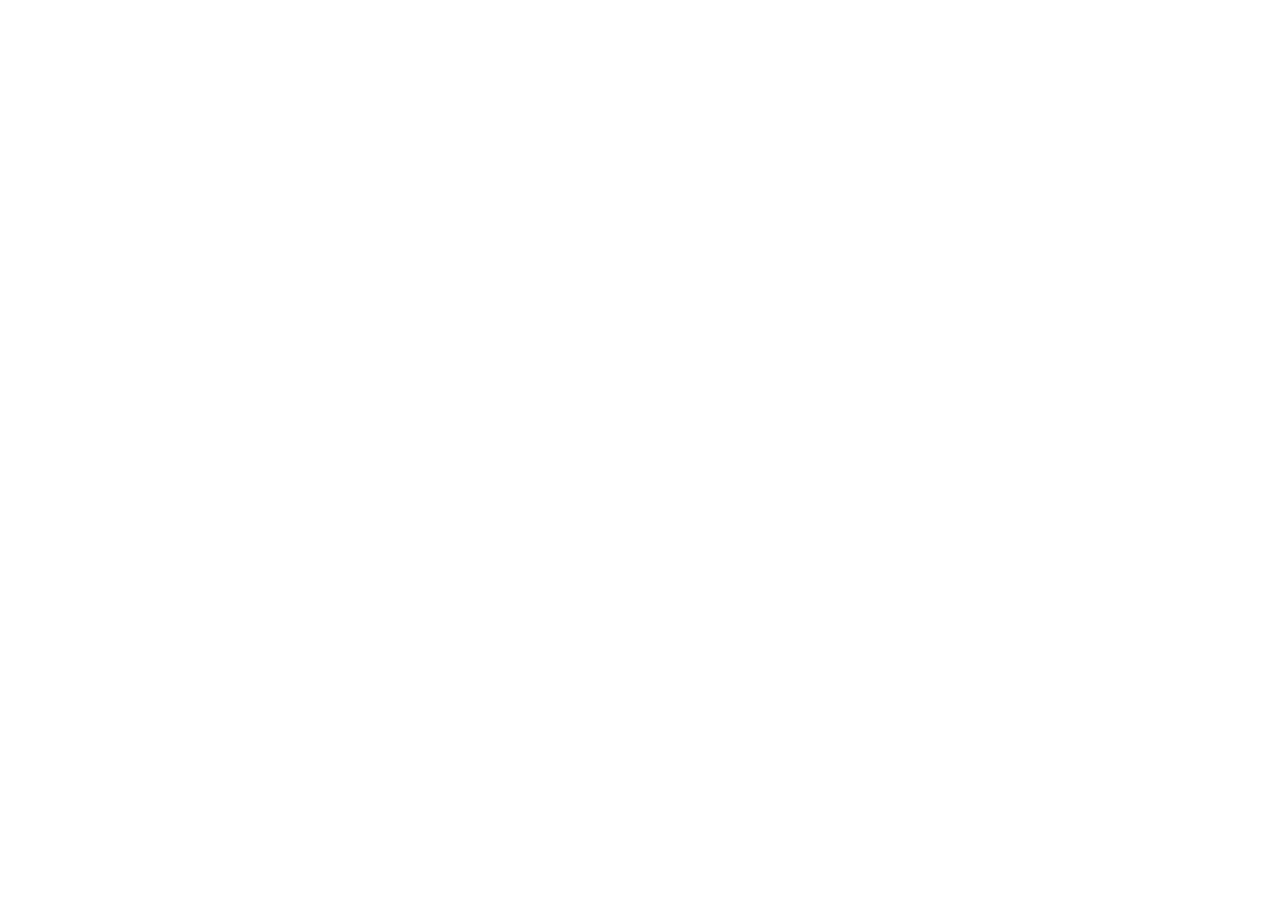
==== index.html @ 7a2a1497 "Deploy Lao Writing Practice site" ====
<!doctype html>
<html lang="en">
  <head>
    <meta charset="UTF-8" />
    <meta name="viewport" content="width=device-width, initial-scale=1.0" />
    <title>Lao Writing Practice</title>
    <script type="module" crossorigin src="/assets/index-D4d2gwaF.js"></script>
    <link rel="stylesheet" crossorigin href="/assets/index-DikcqoBS.css">
  </head>
  <body>
    <div id="root"></div>
  </body>
</html>
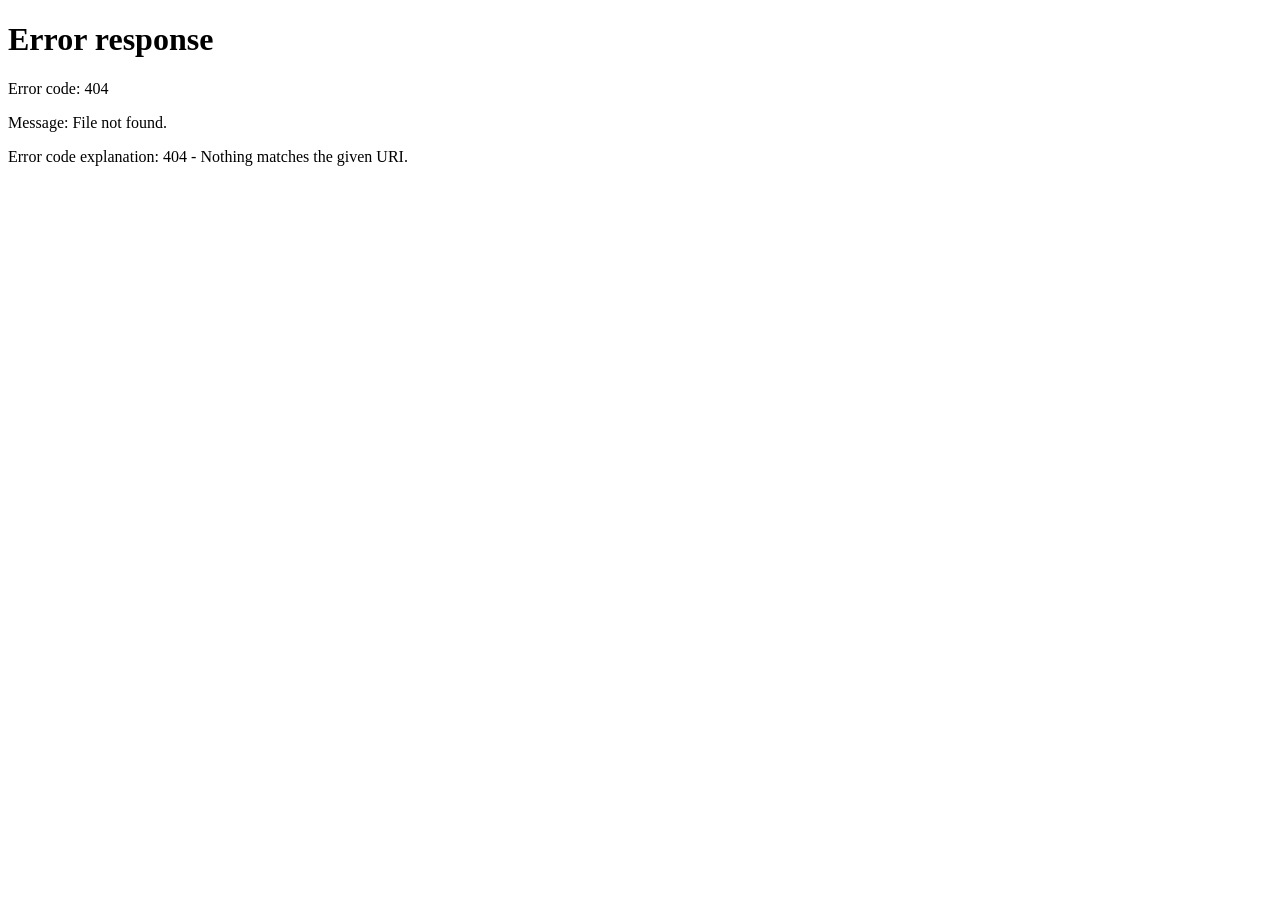
==== commit 94b20f46: "Remove old root site; redirect to /Lao-Writing-Practice/" ====
--- a/index.html
+++ b/index.html
@@ -1,13 +1,23 @@
 <!doctype html>
-<html lang="en">
+<html lang="zh-CN">
   <head>
-    <meta charset="UTF-8" />
+    <meta charset="utf-8" />
+    <meta http-equiv="refresh" content="0;url=/Lao-Writing-Practice/" />
     <meta name="viewport" content="width=device-width, initial-scale=1.0" />
     <title>Lao Writing Practice</title>
-    <script type="module" crossorigin src="/assets/index-D4d2gwaF.js"></script>
-    <link rel="stylesheet" crossorigin href="/assets/index-DikcqoBS.css">
+    <script>
+      // 双保险：meta refresh 之外用 JS 强制跳转（保留浏览器历史为替换）
+      window.location.replace('/Lao-Writing-Practice/');
+    </script>
   </head>
-  <body>
-    <div id="root"></div>
+  <body style="margin:0;background:#f6f3ec;color:#1f5c4e;font-family:system-ui,-apple-system,'Segoe UI',sans-serif;">
+    <div style="max-width:560px;margin:96px auto 0;padding:0 24px;text-align:center;">
+      <h1 style="font-size:22px;margin:0 0 12px;">Lao Writing Practice · 老挝语书写练习</h1>
+      <p style="font-size:15px;line-height:1.7;">本页已迁移，正在自动跳转到新地址…</p>
+      <p style="margin-top:24px;">
+        <a href="/Lao-Writing-Practice/" style="display:inline-block;background:#0E6B58;color:#fff;text-decoration:none;padding:10px 22px;border-radius:999px;font-size:15px;">点击进入 Lao Writing Practice</a>
+      </p>
+      <p style="font-size:13px;color:#7a8a84;margin-top:28px;">https://qinhuai888.github.io/Lao-Writing-Practice/</p>
+    </div>
   </body>
 </html>
